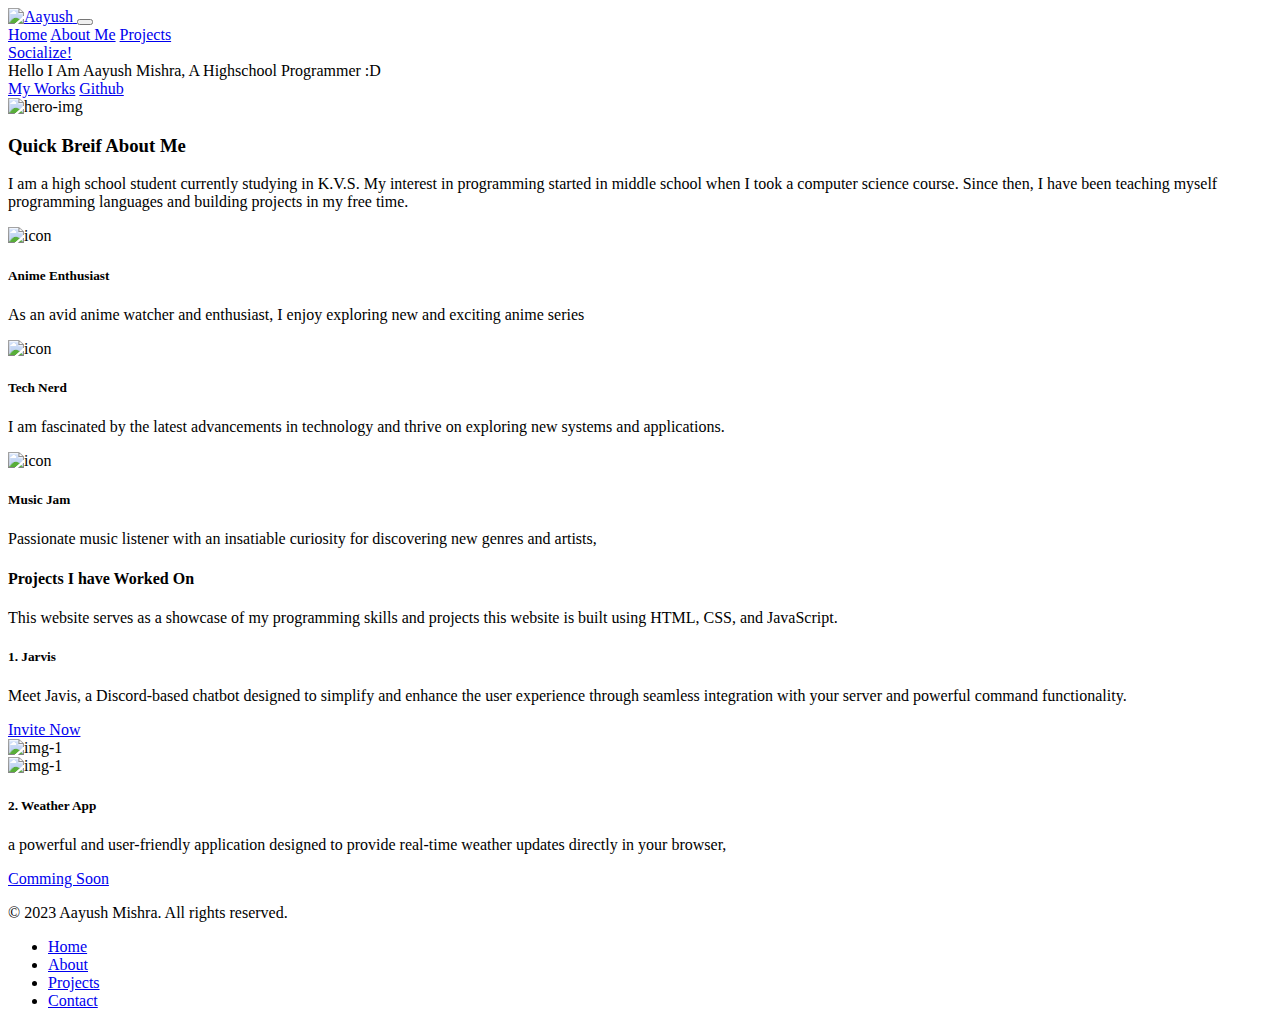
==== info.html @ d050183a "Create info.html" ====
<!DOCTYPE html>
<html lang="en">

<head>
    <meta charset="UTF-8">
    <meta http-equiv="X-UA-Compatible" content="IE=edge">
    <meta name="viewport" content="width=device-width, initial-scale=1.0">
    <title>Aayush Mishra</title>
    <link rel="shortcut icon" href="assets/imgs/icons/favicon.ico" type="image/x-icon">
    <!-- bootstrap links -->
    <link href="https://cdn.jsdelivr.net/npm/bootstrap@5.3.0-alpha3/dist/css/bootstrap.min.css" rel="stylesheet"
        integrity="sha384-KK94CHFLLe+nY2dmCWGMq91rCGa5gtU4mk92HdvYe+M/SXH301p5ILy+dN9+nJOZ" crossorigin="anonymous">

    <!-- --my css files-- -->
    <link rel="stylesheet" href="assets/css/style.css">


    <!-- ---meta preview setup--- -->
    <meta property="og:title" content="Aayush Mishra">
    <meta property="og:description" content="Personal Blog type website">
    <meta property="og:image"
        content="https://cdn.discordapp.com/attachments/933324796131966976/1101030455291162624/website-preview.png">
    <meta property="og:image:width" content="64">
    <meta property="og:image:height" content="64">
</head>

<body>
    <!-- page scroll progress bar -->
    <div class="my-progress-bar" id="progressBar">
        <!-- this is used to define progress bar on top of page  -->
    </div>

    <!-- script [js] for progress bar  -->
    <script>
        // When the user scrolls the page, execute myFunction
        window.onscroll = function () { myFunction() };

        function myFunction() {
            var winScroll = document.body.scrollTop || document.documentElement.scrollTop;
            var height = document.documentElement.scrollHeight - document.documentElement.clientHeight;
            var scrolled = (winScroll / height) * 100;
            document.getElementById("progressBar").style.width = scrolled + "%";
        }
    </script>

    <!-- navbar -->
    <nav class="navbar navbar-expand-lg" id="MyNavBar">
        <div class="container">
            <a class="navbar-brand" href="#">
                <img src="assets/imgs/branding/logo.png" alt="Aayush">
            </a>
            <button class="navbar-toggler" type="button" data-bs-toggle="collapse" data-bs-target="#navbarNav"
                aria-controls="navbarNav" aria-expanded="false" aria-label="Toggle navigation">
                <span class="navbar-toggler-icon"></span>
            </button>
            <div class="collapse navbar-collapse" id="navbarNav">
                <div class="navbar-nav ms-auto">
                    <a class="nav-link active" aria-current="page" href="#">Home</a>
                    <a class="nav-link" href="#AboutMe">About Me</a>
                    <a class="nav-link me-5" href="#MyProjects">Projects</a>
                </div>
                <a href="#" class="btn btn-outline-secondary shadow-sm d-sm d-block">Socialize!</a>
            </div>
        </div>
    </nav>

    <!-- hero section  -->
    <section class="hero">
        <div class="container">
            <div class="row">
                <!-- --text-- -->
                <div class="col-md-6">
                    <div class="text">
                        Hello I Am Aayush Mishra, A Highschool Programmer :D
                    </div>
                    <div class="buttons">
                        <a href="#MyProjects" class="btn btn-primary">My Works</a>
                        <a href="https://github.com/iamAayushMishra" target="_blank"
                            class="btn btn-outline-secondary ms-3">Github</a>
                    </div>
                </div>
                <!-- --images-- -->
                <div class="col-md-6">
                    <img src="assets/imgs/hero-img.svg" alt="hero-img" class="w-100">
                </div>
            </div>
        </div>
    </section>


    <!-- setup section  -->
    <section class="setup" id="AboutMe">
        <div class="container">
            <div class="text-header text-center">
                <h3>Quick Breif About Me</h3>
                <p>I am a high school student currently studying in K.V.S. My interest in programming started in middle
                    school when I took a computer science course. Since then, I have been teaching myself programming
                    languages and building projects in my free time.</p>
            </div>

            <div class="items text-center">
                <div class="row">
                    <div class="col-md-4">
                        <div class="icons">
                            <img src="assets/imgs/icons/otaku.png" alt="icon">
                        </div>
                        <div class="desc">
                            <h5>Anime Enthusiast</h5>
                            <p>As an avid anime watcher and enthusiast,
                                I enjoy exploring new and exciting anime series</p>
                        </div>
                    </div>
                    <!-- item 2 -->
                    <div class="col-md-4">
                        <div class="icons">
                            <img src="assets/imgs/icons/monitor-icon.png" alt="icon">
                        </div>
                        <div class="desc">
                            <h5>Tech Nerd</h5>
                            <p>I am fascinated by the latest advancements in technology
                                and thrive on exploring new systems and applications.</p>
                        </div>
                    </div>
                    <!-- item 3 -->
                    <div class="col-md-4">
                        <div class="icons">
                            <img src="assets/imgs/icons/music.png" alt="icon">
                        </div>
                        <div class="desc">
                            <h5>Music Jam</h5>
                            <p>Passionate music listener with an insatiable curiosity
                                for discovering new genres and artists,</p>
                        </div>
                    </div>
                </div>
            </div>
        </div>
    </section>


    <!-- projects section  -->
    <section class="projects" id="MyProjects">
        <div class="container">
            <div class="row info-1">
                <!-- ---text--- -->
                <div class="col-md-6">
                    <div class="text-information">
                        <h4>Projects I have Worked On</h4>
                        <p>This website serves as a showcase of my programming skills and projects
                            this website is built using HTML, CSS, and JavaScript.
                        </p>
                    </div>
                    <div class="project-1">
                        <h5>1. Jarvis</h5>
                        <p>Meet Javis, a Discord-based chatbot designed to simplify and enhance the user
                            experience through seamless
                            integration with your server and powerful command functionality.</p>
                        <a href="#" class="btn btn-primary">Invite Now</a>
                    </div>
                </div>

                <div class="col-md-6">
                    <img src="assets/imgs/chat-bot.jpg" alt="img-1" class="w-100">
                </div>

            </div>

            <div class="row info-2">
                <!-- ---text--- -->
                <div class="col-md-6">
                    <img src="assets/imgs/weather-app.jpg" alt="img-1" class="w-100">
                </div>
                <div class="col-md-6">
                    <div class="project-2">
                        <h5>2. Weather App</h5>
                        <p> a powerful and user-friendly application designed to provide real-time weather updates directly in your browser,</p>
                        <a href="#" class="btn btn-outline-secondary ms-3">Comming Soon</a>
                    </div>
                </div>

            </div>
        </div>
    </section>

    <!-- Socialize -->


    <!-- footer section  -->
    <footer class="bg-dark text-light py-3">
        <div class="container">
          <div class="row">
            <div class="col-md-6">
              <p>&copy; 2023 Aayush Mishra. All rights reserved.</p>
            </div>
            <div class="col-md-6">
              <ul class="list-inline text-md-end">
                <li class="list-inline-item"><a href="#">Home</a></li>
                <li class="list-inline-item"><a href="#">About</a></li>
                <li class="list-inline-item"><a href="#">Projects</a></li>
                <li class="list-inline-item"><a href="#">Contact</a></li>
              </ul>
            </div>
          </div>
        </div>
      </footer>
      
    <!-- bootstrap scripts -->
    <script src="https://cdn.jsdelivr.net/npm/bootstrap@5.3.0-alpha3/dist/js/bootstrap.bundle.min.js"
        integrity="sha384-ENjdO4Dr2bkBIFxQpeoTz1HIcje39Wm4jDKdf19U8gI4ddQ3GYNS7NTKfAdVQSZe"
        crossorigin="anonymous"></script>
</body>

</html>
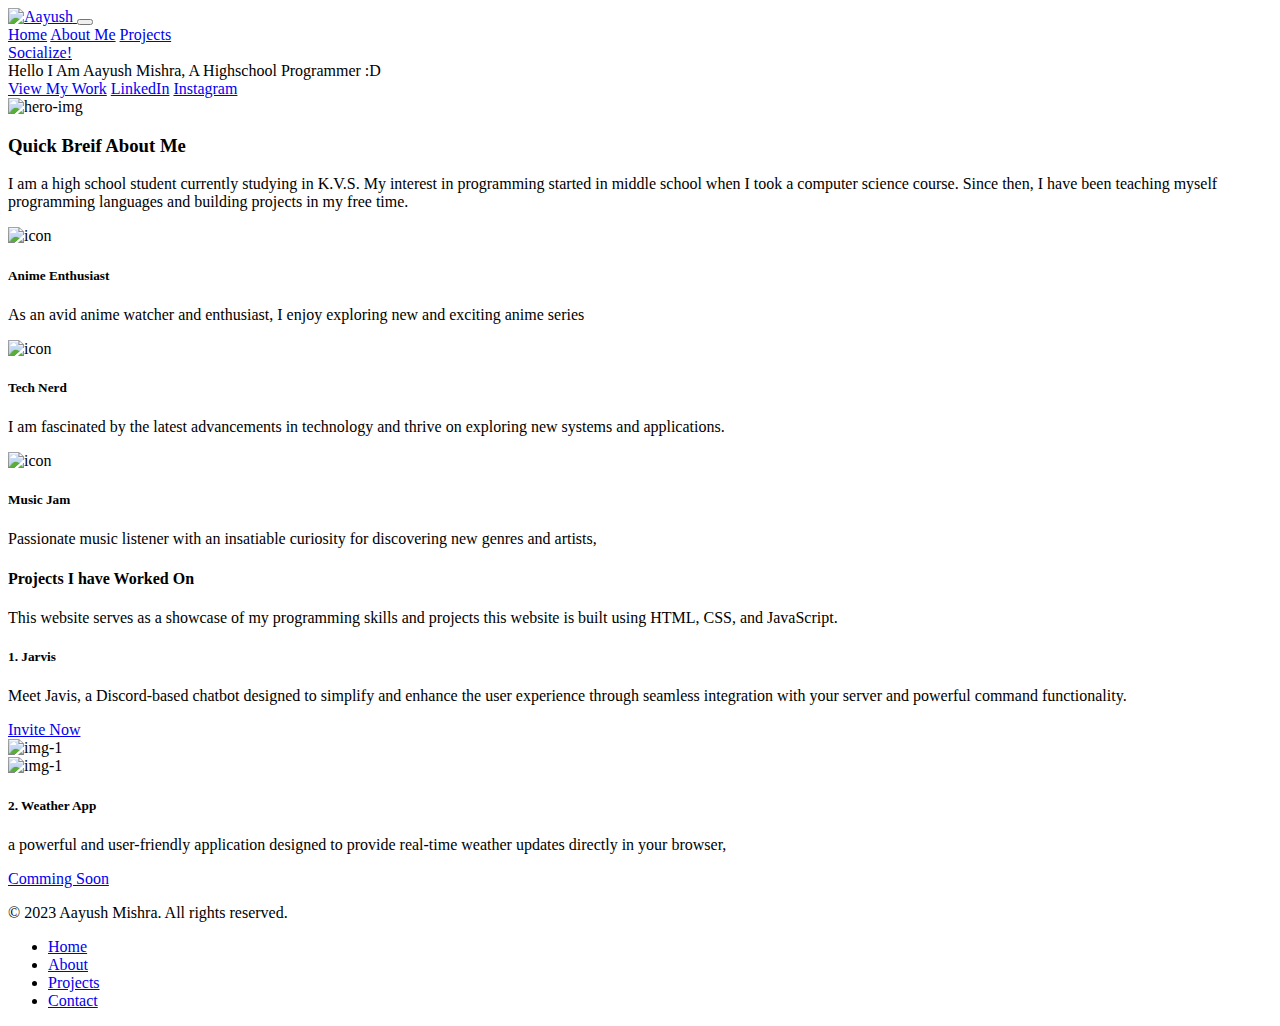
==== commit 1a38f254: "Update info.html" ====
--- a/info.html
+++ b/info.html
@@ -73,10 +73,10 @@
                     <div class="text">
                         Hello I Am Aayush Mishra, A Highschool Programmer :D
                     </div>
-                    <div class="buttons">
-                        <a href="#MyProjects" class="btn btn-primary">My Works</a>
-                        <a href="https://github.com/iamAayushMishra" target="_blank"
-                            class="btn btn-outline-secondary ms-3">Github</a>
+                           <div class="social-links">
+                       <a href="#projects" class="cta-button">View My Work</a>
+                <a href="https://www.linkedin.com/in/aayush-mishra-508abb280/" target="_blank">LinkedIn</a>
+                <a href="https://www.instagram.com/_aayushh.mishra_/" target="_blank">Instagram</a>
                     </div>
                 </div>
                 <!-- --images-- -->
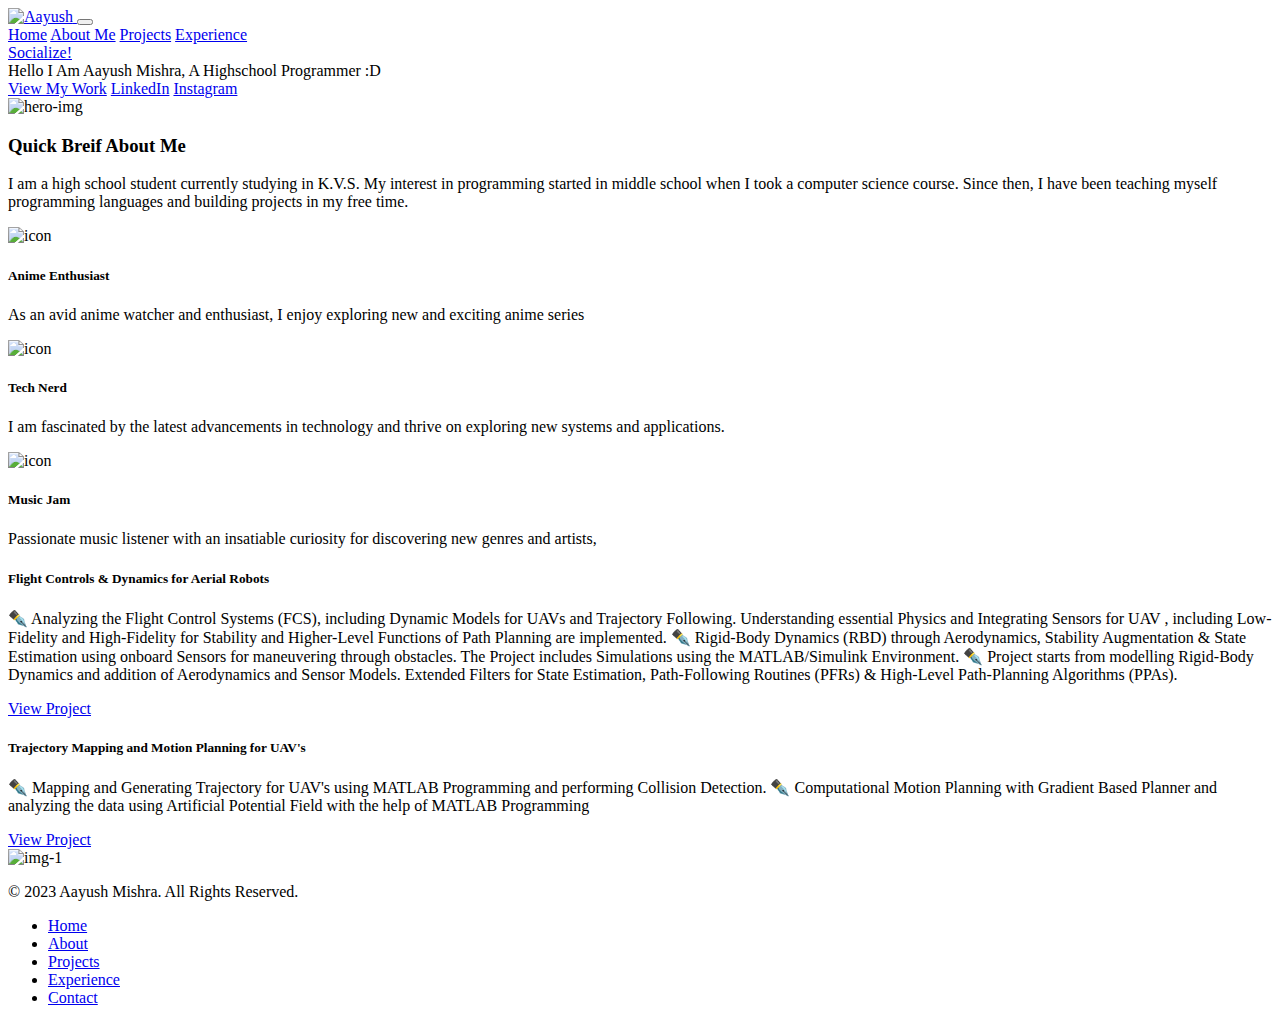
==== commit a034933b: "Update info.html" ====
--- a/info.html
+++ b/info.html
@@ -58,6 +58,7 @@
                     <a class="nav-link active" aria-current="page" href="#">Home</a>
                     <a class="nav-link" href="#AboutMe">About Me</a>
                     <a class="nav-link me-5" href="#MyProjects">Projects</a>
+                    <a class="nav-link" href="#Experience">Experience</a>
                 </div>
                 <a href="#" class="btn btn-outline-secondary shadow-sm d-sm d-block">Socialize!</a>
             </div>
@@ -145,39 +146,28 @@
                 <!-- ---text--- -->
                 <div class="col-md-6">
                     <div class="text-information">
-                        <h4>Projects I have Worked On</h4>
-                        <p>This website serves as a showcase of my programming skills and projects
-                            this website is built using HTML, CSS, and JavaScript.
-                        </p>
-                    </div>
-                    <div class="project-1">
-                        <h5>1. Jarvis</h5>
-                        <p>Meet Javis, a Discord-based chatbot designed to simplify and enhance the user
-                            experience through seamless
-                            integration with your server and powerful command functionality.</p>
-                        <a href="#" class="btn btn-primary">Invite Now</a>
-                    </div>
-                </div>
-
+                         <div class="projects-container">
+            <div class="project-card">
+                <h5>Flight Controls & Dynamics for Aerial Robots</h5>
+                <p>✒️ Analyzing the Flight Control Systems (FCS), including Dynamic Models for UAVs and Trajectory Following. Understanding essential Physics and Integrating Sensors for UAV , including Low-Fidelity and High-Fidelity for Stability and Higher-Level Functions of Path Planning are implemented.
+                    
+                   ✒️ Rigid-Body Dynamics (RBD) through Aerodynamics, Stability Augmentation & State Estimation using onboard Sensors for maneuvering through obstacles. The Project includes Simulations using the MATLAB/Simulink Environment. 
+                    
+                   ✒️ Project starts from modelling Rigid-Body Dynamics and addition of Aerodynamics and Sensor Models. Extended Filters for State Estimation, Path-Following Routines (PFRs) & High-Level Path-Planning Algorithms (PPAs).</p>
+                <a href="#" target="_blank">View Project</a>
+            </div>
+            <div class="project-card">
+                <h5>Trajectory Mapping and Motion Planning for UAV's</h5>
+                <p>✒️ Mapping and Generating Trajectory for UAV's using MATLAB Programming and performing Collision Detection.
+                    
+                   ✒️ Computational Motion Planning with Gradient Based Planner and analyzing the data using Artificial Potential Field with the help of MATLAB Programming</p>
+                <a href="#" target="_blank">View Project</a>
+            </div>
+        </div>
+    </section>
                 <div class="col-md-6">
                     <img src="assets/imgs/chat-bot.jpg" alt="img-1" class="w-100">
                 </div>
-
-            </div>
-
-            <div class="row info-2">
-                <!-- ---text--- -->
-                <div class="col-md-6">
-                    <img src="assets/imgs/weather-app.jpg" alt="img-1" class="w-100">
-                </div>
-                <div class="col-md-6">
-                    <div class="project-2">
-                        <h5>2. Weather App</h5>
-                        <p> a powerful and user-friendly application designed to provide real-time weather updates directly in your browser,</p>
-                        <a href="#" class="btn btn-outline-secondary ms-3">Comming Soon</a>
-                    </div>
-                </div>
-
             </div>
         </div>
     </section>
@@ -190,13 +180,14 @@
         <div class="container">
           <div class="row">
             <div class="col-md-6">
-              <p>&copy; 2023 Aayush Mishra. All rights reserved.</p>
+              <p>&copy; 2023 Aayush Mishra. All Rights Reserved.</p>
             </div>
             <div class="col-md-6">
               <ul class="list-inline text-md-end">
                 <li class="list-inline-item"><a href="#">Home</a></li>
                 <li class="list-inline-item"><a href="#">About</a></li>
                 <li class="list-inline-item"><a href="#">Projects</a></li>
+                <li class="list-inline-item"><a href="#">Experience</a></li>
                 <li class="list-inline-item"><a href="#">Contact</a></li>
               </ul>
             </div>
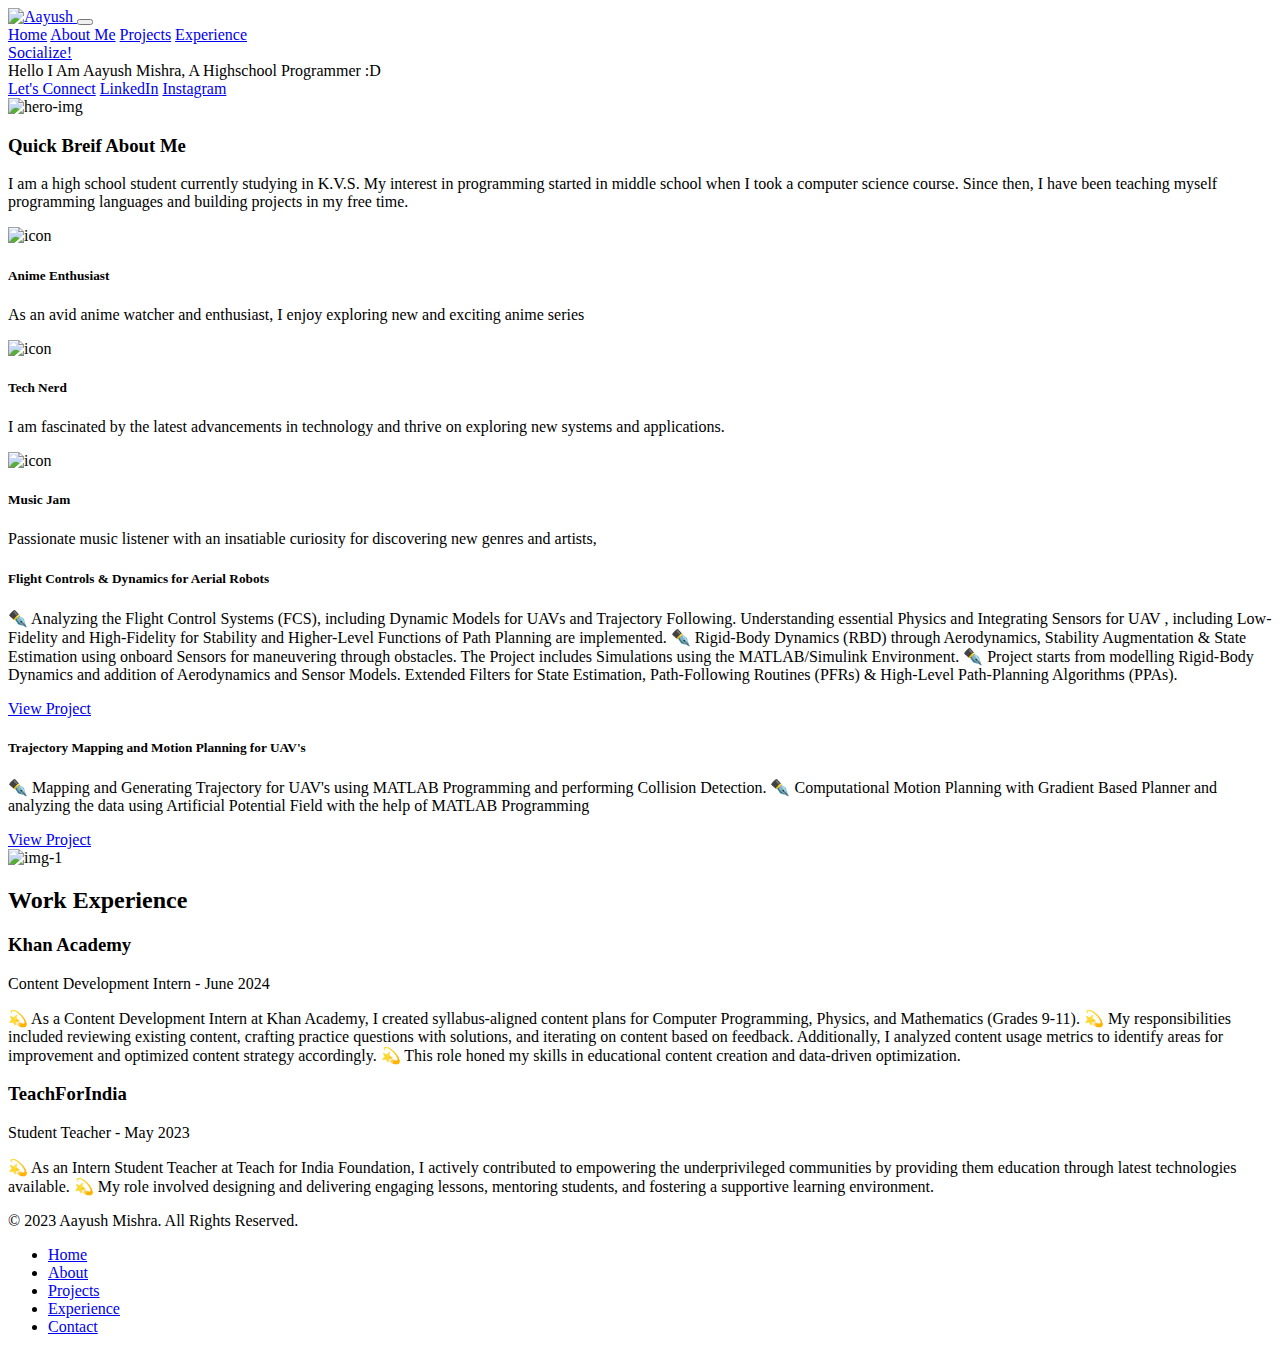
==== commit df652584: "Update info.html" ====
--- a/info.html
+++ b/info.html
@@ -75,7 +75,7 @@
                         Hello I Am Aayush Mishra, A Highschool Programmer :D
                     </div>
                            <div class="social-links">
-                       <a href="#projects" class="cta-button">View My Work</a>
+                       <a href="#projects" class="cta-button">Let's Connect</a>
                 <a href="https://www.linkedin.com/in/aayush-mishra-508abb280/" target="_blank">LinkedIn</a>
                 <a href="https://www.instagram.com/_aayushh.mishra_/" target="_blank">Instagram</a>
                     </div>
@@ -171,6 +171,26 @@
             </div>
         </div>
     </section>
+                 <!-- Experience Section -->
+    <section id="experience" class="section-padding parallax">
+        <h2>Work Experience</h2>
+        <div class="experience">
+            <h3>Khan Academy</h3>
+            <p>Content Development Intern - June 2024</p>
+            <p>💫 As a Content Development Intern at Khan Academy, I created syllabus-aligned content plans for Computer Programming, Physics, and Mathematics (Grades 9-11). 
+                
+               💫 My responsibilities included reviewing existing content, crafting practice questions with solutions, and iterating on content based on feedback. Additionally, I analyzed content usage metrics to identify areas for improvement and optimized content strategy accordingly. 
+                
+               💫 This role honed my skills in educational content creation and data-driven optimization.</p>
+        </div>
+      <div class="experience">
+        <h3>TeachForIndia</h3>
+        <p>Student Teacher - May 2023</p>
+        <p>💫 As an Intern Student Teacher at Teach for India Foundation, I actively contributed to empowering the underprivileged communities by providing them education through latest technologies available. 
+            
+           💫 My role involved designing and delivering engaging lessons, mentoring students, and fostering a supportive learning environment.</p>
+      </div>
+    </section>
 
     <!-- Socialize -->
 
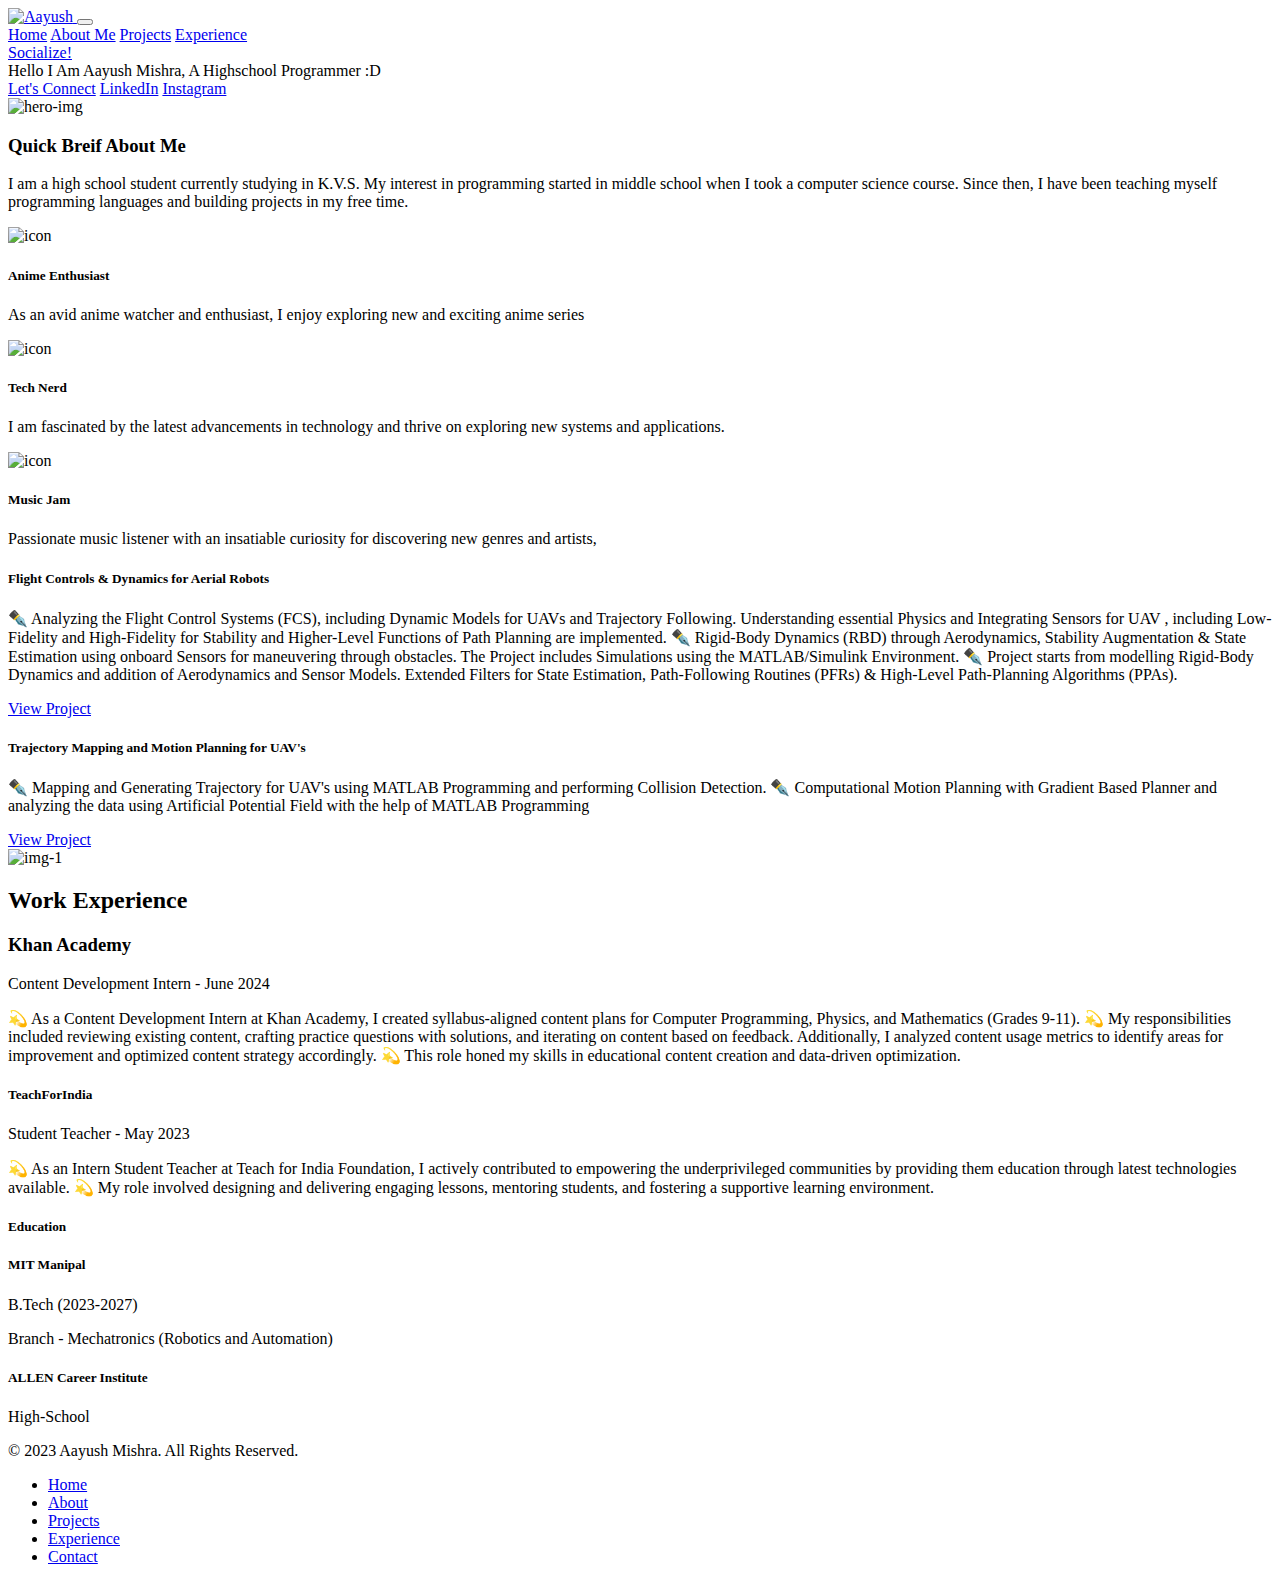
==== commit ed071e3b: "Update info.html" ====
--- a/info.html
+++ b/info.html
@@ -184,12 +184,24 @@
                💫 This role honed my skills in educational content creation and data-driven optimization.</p>
         </div>
       <div class="experience">
-        <h3>TeachForIndia</h3>
+        <h5>TeachForIndia</h5>
         <p>Student Teacher - May 2023</p>
         <p>💫 As an Intern Student Teacher at Teach for India Foundation, I actively contributed to empowering the underprivileged communities by providing them education through latest technologies available. 
             
            💫 My role involved designing and delivering engaging lessons, mentoring students, and fostering a supportive learning environment.</p>
       </div>
+    </section>
+                <!-- Education Section -->
+    <section id="education" class="section-padding">
+        <h5>Education</h5>
+        <div class="education">
+            <h5>MIT Manipal</h5>
+            <p>B.Tech (2023-2027)</p>
+            <p>Branch - Mechatronics (Robotics and Automation)</p>
+        </div>
+        <div class="education">
+                <h5>ALLEN Career Institute</h5>
+            <p>High-School</p>   
     </section>
 
     <!-- Socialize -->
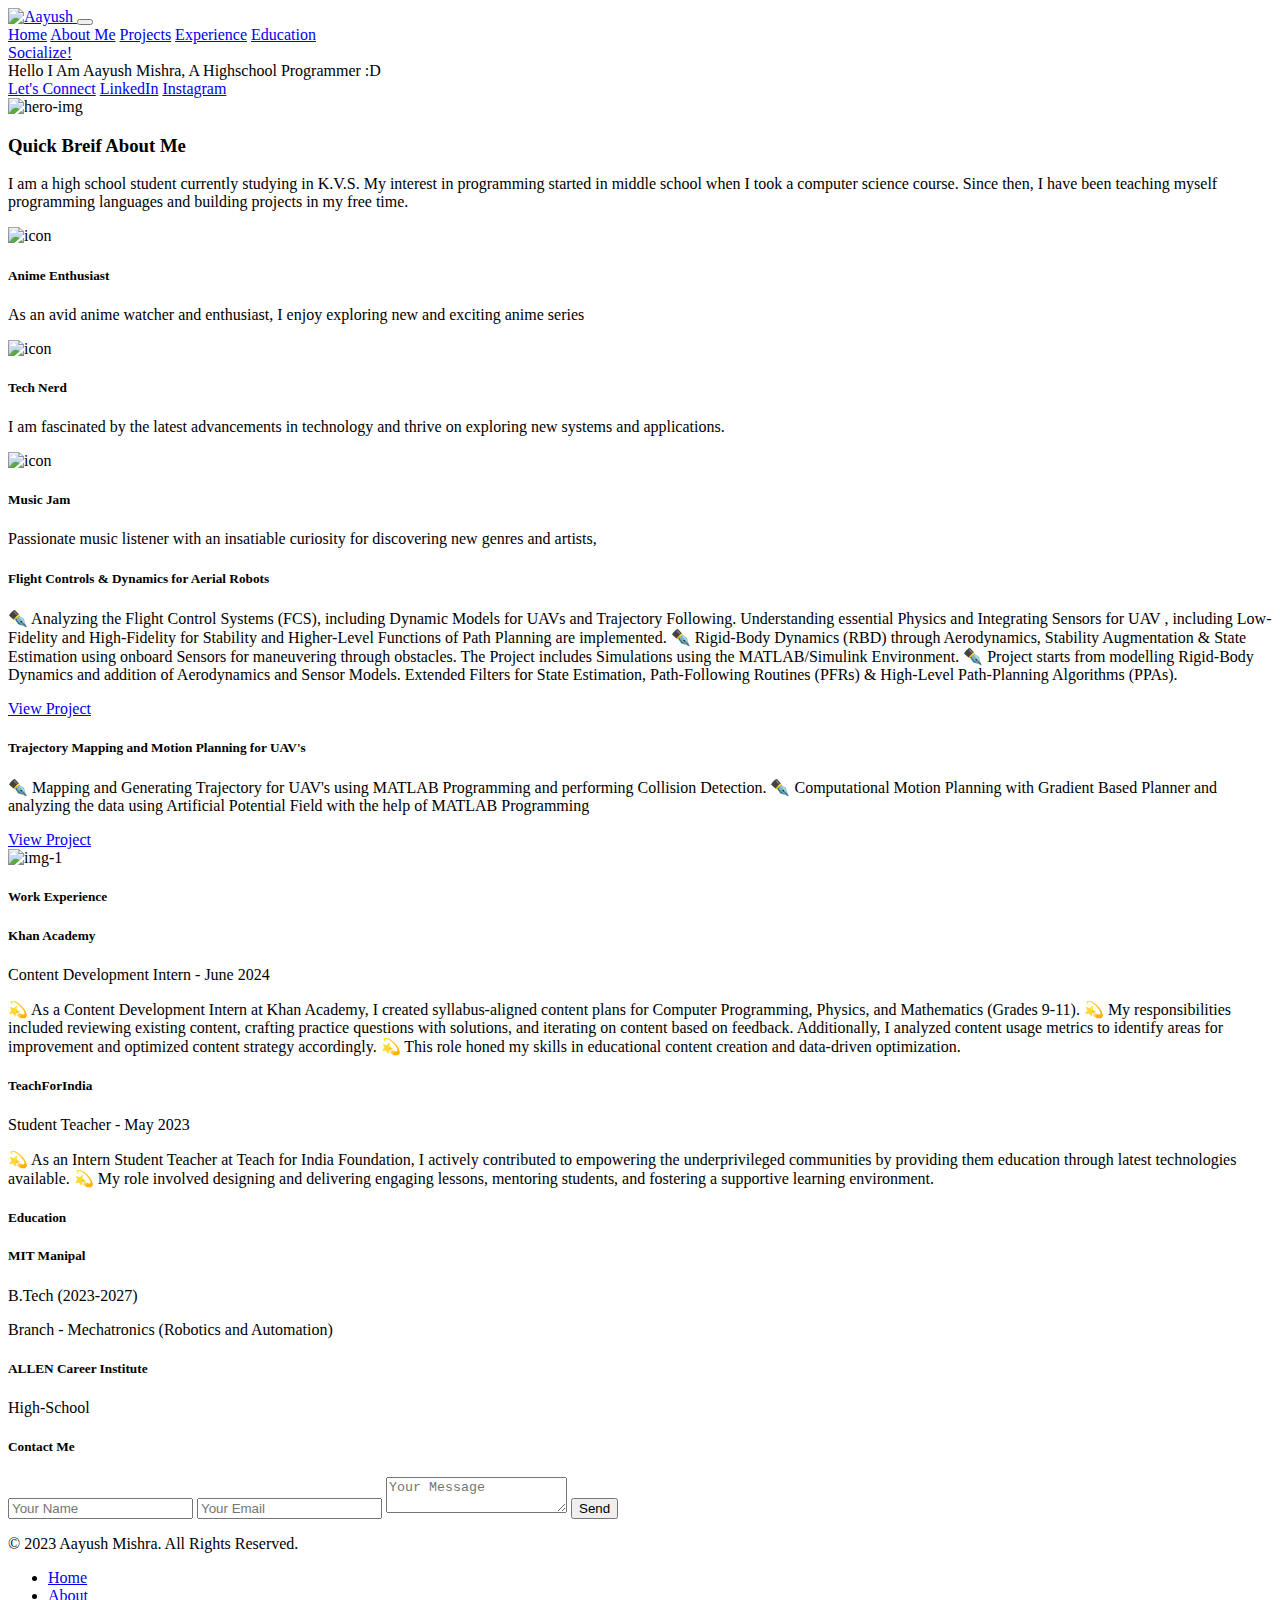
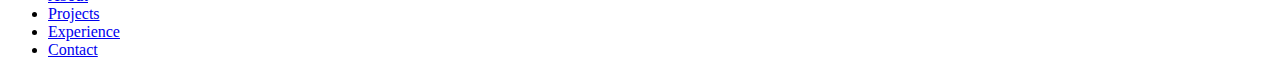
==== commit 63c756e6: "Update info.html" ====
--- a/info.html
+++ b/info.html
@@ -59,6 +59,7 @@
                     <a class="nav-link" href="#AboutMe">About Me</a>
                     <a class="nav-link me-5" href="#MyProjects">Projects</a>
                     <a class="nav-link" href="#Experience">Experience</a>
+                    <a class="nav-link" href="#Education">Education</a>
                 </div>
                 <a href="#" class="btn btn-outline-secondary shadow-sm d-sm d-block">Socialize!</a>
             </div>
@@ -173,9 +174,9 @@
     </section>
                  <!-- Experience Section -->
     <section id="experience" class="section-padding parallax">
-        <h2>Work Experience</h2>
+        <h5>Work Experience</h5>
         <div class="experience">
-            <h3>Khan Academy</h3>
+            <h5>Khan Academy</h5>
             <p>Content Development Intern - June 2024</p>
             <p>💫 As a Content Development Intern at Khan Academy, I created syllabus-aligned content plans for Computer Programming, Physics, and Mathematics (Grades 9-11). 
                 
@@ -205,8 +206,16 @@
     </section>
 
     <!-- Socialize -->
-
-
+                 <section id="socialize" class="section-padding">
+        <h5>Contact Me</h5>
+        <form action="https://formspree.io/f/{your-email}" method="POST">
+            <input type="text" name="name" placeholder="Your Name" required>
+            <input type="email" name="_replyto" placeholder="Your Email" required>
+            <textarea name="message" placeholder="Your Message" required></textarea>
+            <button type="submit">Send</button>
+        </form>
+    </section>
+                
     <!-- footer section  -->
     <footer class="bg-dark text-light py-3">
         <div class="container">
